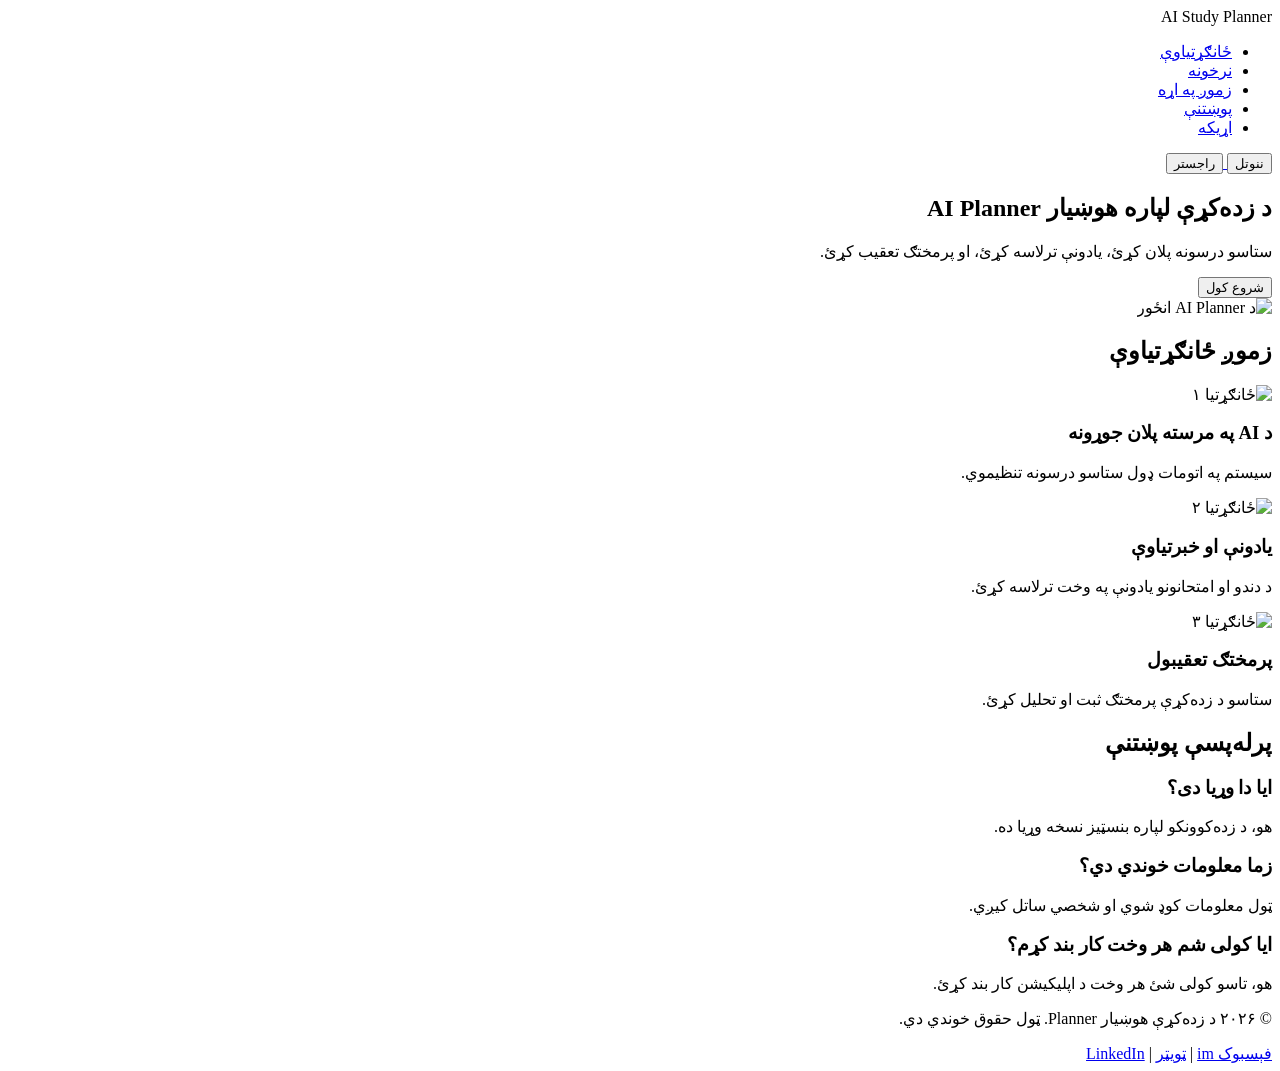
==== index.html @ 3a8d1bf9 "Add files via upload" ====
<!DOCTYPE html>
<html lang="ps">
<head>
    <meta charset="UTF-8">
    <meta name="viewport" content="width=device-width, initial-scale=1.0">
    <title>د زده‌کړې هوښیار Planner</title>
    <link rel="stylesheet" href="style/style.css">

    <html lang="ps" dir="rtl">
</head>
<body>

<header>
    <div class="logo">AI Study Planner</div>
    <nav>
        <ul>
            <li><a href="features.html">ځانګړتیاوې</a></li>
            <li><a href="pricing.html">نرخونه</a></li>
            <li><a href="about.html">زموږ په اړه</a></li>
            <li><a href="faq.html">پوښتنې</a></li>
            <li><a href="contact.html">اړیکه</a></li>
        </ul>
    </nav>
    <div class="auth-buttons">
         <a href="login.html">
            <button class="login">ننوتل</button>
         </a>
         <a href="signup.html"> <button class="signup">راجستر</button></a>
        
    </div>
</header>

<section class="hero">
    <div class="hero-text">
        <h1>د زده‌کړې لپاره هوښیار AI Planner</h1>
        <p>ستاسو درسونه پلان کړئ، یادونې ترلاسه کړئ، او پرمختګ تعقیب کړئ.</p>
        <button>شروع کول</button>
    </div>
    <div class="hero-image">
        <img src="images/hero.png" alt="د AI Planner انځور">
    </div>
</section>

<section class="features">
    <h2>زموږ ځانګړتیاوې</h2>
    <div class="feature-cards">
        <div class="feature-card">
            <img src="images/feature1.png" alt="ځانګړتیا ۱">
            <h3>د AI په مرسته پلان جوړونه</h3>
            <p>سیستم په اتومات ډول ستاسو درسونه تنظیموي.</p>
        </div>
        <div class="feature-card">
            <img src="images/feature2.png" alt="ځانګړتیا ۲">
            <h3>یادونې او خبرتیاوې</h3>
            <p>د دندو او امتحانونو یادونې په وخت ترلاسه کړئ.</p>
        </div>
        <div class="feature-card">
            <img src="images/feature3.png" alt="ځانګړتیا ۳">
            <h3>پرمختګ تعقیبول</h3>
            <p>ستاسو د زده‌کړې پرمختګ ثبت او تحلیل کړئ.</p>
        </div>
    </div>
</section>

<!-- Demo Section
<section class="demo">
    <h2>د اپلیکیشن نمونې</h2>
    <video src="images/demo.mp4" controls width="400"></video>
</section> -->
<section class="faq">
    <h2>پرله‌پسې پوښتنې</h2>
    <div class="faq-item">
        <h3>ایا دا وړیا دی؟</h3>
        <p>هو، د زده‌کوونکو لپاره بنسټیز نسخه وړیا ده.</p>
    </div>
    <div class="faq-item">
        <h3>زما معلومات خوندي دي؟</h3>
        <p>ټول معلومات کوډ شوي او شخصي ساتل کیږي.</p>
    </div>
    <div class="faq-item">
        <h3>ایا کولی شم هر وخت کار بند کړم؟</h3>
        <p>هو، تاسو کولی شئ هر وخت د اپلیکیشن کار بند کړئ.</p>
    </div>
</section>

<footer>
    <p>© ۲۰۲۶ د زده‌کړې هوښیار Planner. ټول حقوق خوندي دي.</p>
    <div class="social">
        <a href="#">فېسبوک im</a> |
        <a href="#">ټویټر</a> |
        <a href="#">LinkedIn</a>
    </div>
</footer>

</body>
</html>
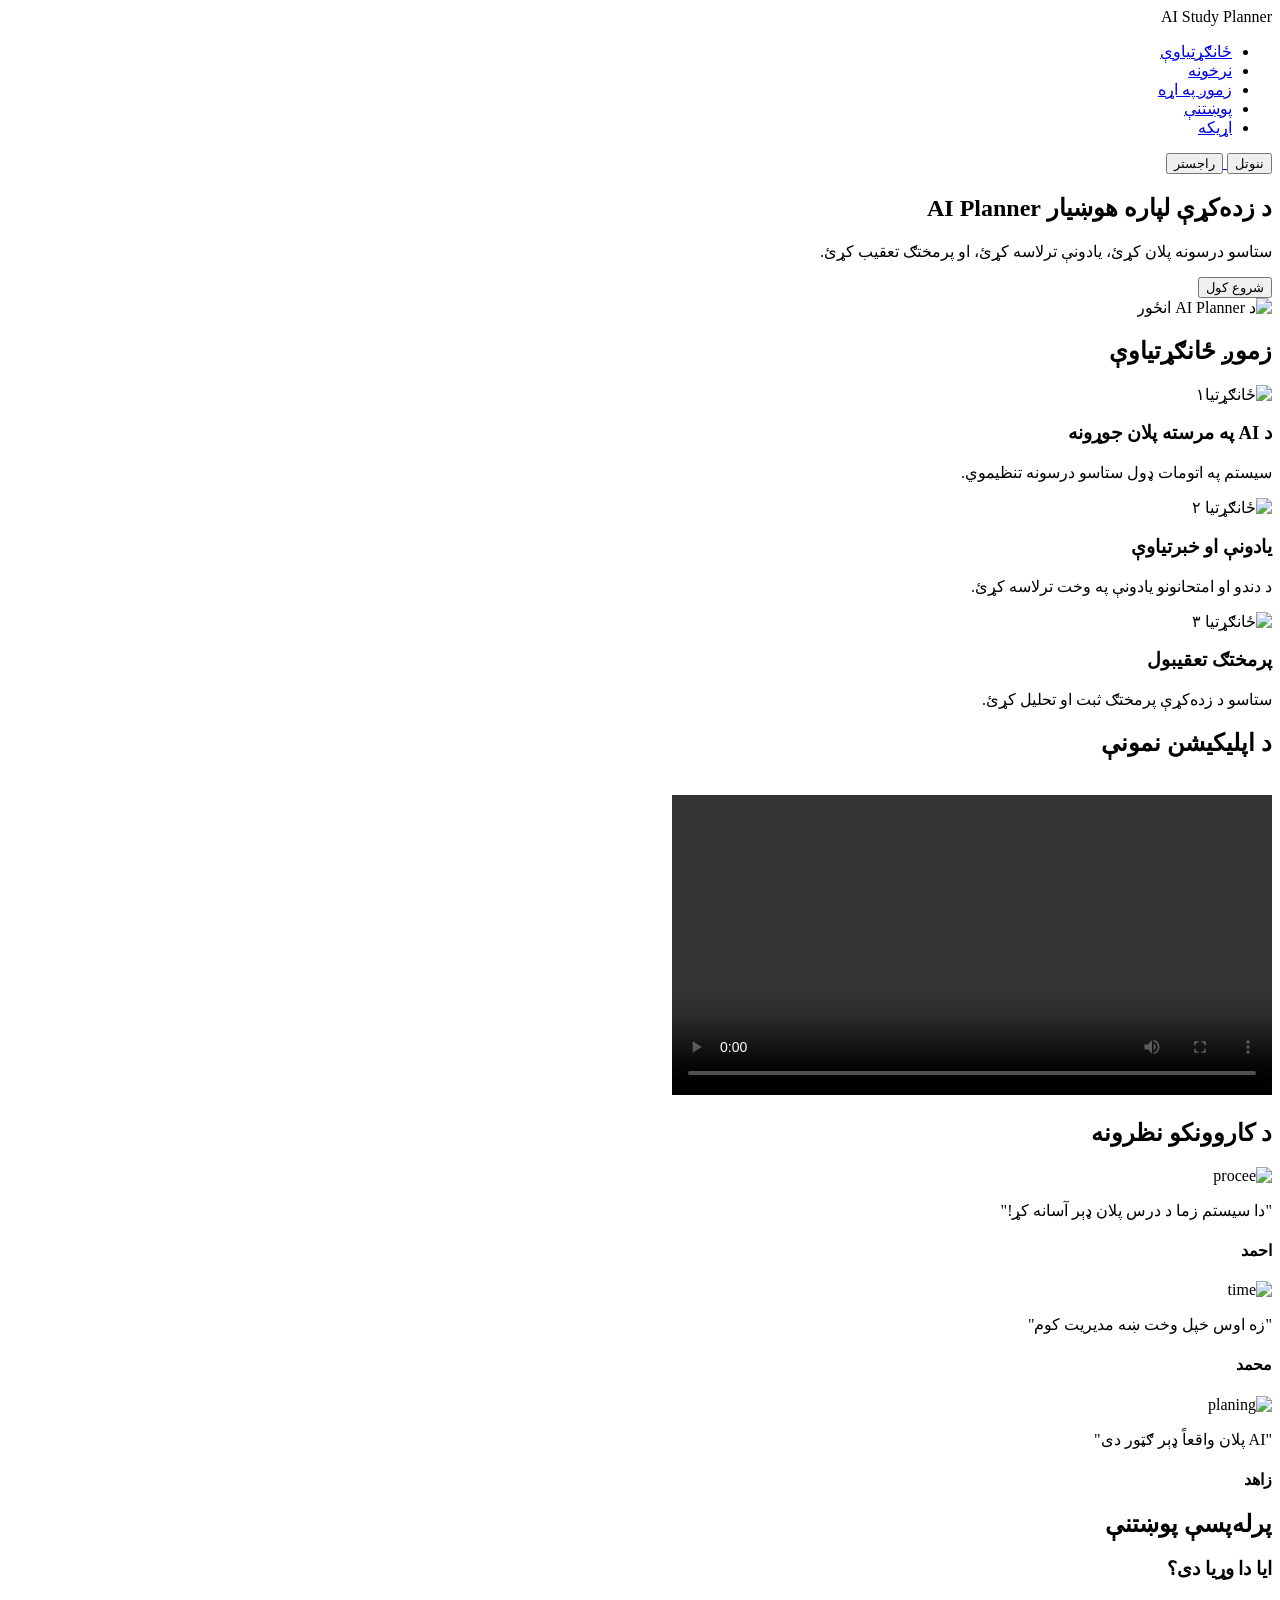
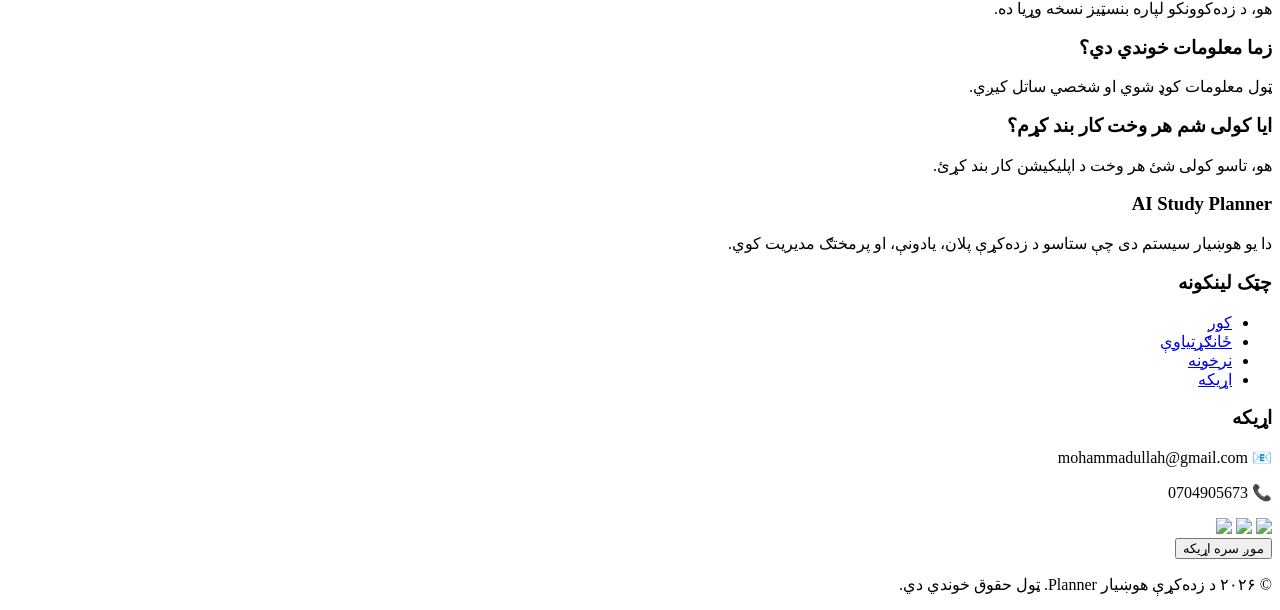
==== commit 0196ec31: "Add files via upload" ====
--- a/index.html
+++ b/index.html
@@ -10,17 +10,19 @@
 </head>
 <body>
 
-<header>
+ <header>
     <div class="logo">AI Study Planner</div>
-    <nav>
-        <ul>
+     <nav>
+        <ul> 
+           
             <li><a href="features.html">ځانګړتیاوې</a></li>
             <li><a href="pricing.html">نرخونه</a></li>
+
             <li><a href="about.html">زموږ په اړه</a></li>
             <li><a href="faq.html">پوښتنې</a></li>
             <li><a href="contact.html">اړیکه</a></li>
         </ul>
-    </nav>
+     </nav> 
     <div class="auth-buttons">
          <a href="login.html">
             <button class="login">ننوتل</button>
@@ -28,7 +30,7 @@
          <a href="signup.html"> <button class="signup">راجستر</button></a>
         
     </div>
-</header>
+</header> 
 
 <section class="hero">
     <div class="hero-text">
@@ -45,7 +47,7 @@
     <h2>زموږ ځانګړتیاوې</h2>
     <div class="feature-cards">
         <div class="feature-card">
-            <img src="images/feature1.png" alt="ځانګړتیا ۱">
+            <img src="images/feature1.png" alt="ځانګړتیا۱">
             <h3>د AI په مرسته پلان جوړونه</h3>
             <p>سیستم په اتومات ډول ستاسو درسونه تنظیموي.</p>
         </div>
@@ -62,11 +64,38 @@
     </div>
 </section>
 
-<!-- Demo Section
+
 <section class="demo">
-    <h2>د اپلیکیشن نمونې</h2>
-    <video src="images/demo.mp4" controls width="400"></video>
-</section> -->
+    <h2>د اپلیکیشن نمونې</h2><br>
+    
+    <video src="images/audio/A.I. Study plnner).mp4" controls width="600" height="300"></video>
+</section>
+<section class="testimonials">
+    <h2>د کاروونکو نظرونه</h2>
+
+
+    <div class="testimonial-container">
+
+        <div class="testimonial">
+            <img src="images/icon/studying.png" alt="procee" width="100" height="100">
+            <p>"دا سیستم زما د درس پلان ډېر آسانه کړ!"</p>
+            <h4>احمد</h4>
+        </div>
+
+        <div class="testimonial">
+            <img src="images/icon/time-mangement.png" alt="time" width="100" height="100">
+            <p>"زه اوس خپل وخت ښه مدیریت کوم"</p>
+            <h4>محمد</h4>
+        </div>
+
+        <div class="testimonial">
+            <img src="images/icon/process.png" alt=" planing" width="100" height="100">
+            <p>"AI پلان واقعاً ډېر ګټور دی"</p>
+            <h4>زاهد</h4>
+        </div>
+
+    </div>
+</section>
 <section class="faq">
     <h2>پرله‌پسې پوښتنې</h2>
     <div class="faq-item">
@@ -83,14 +112,57 @@
     </div>
 </section>
 
-<footer>
-    <p>© ۲۰۲۶ د زده‌کړې هوښیار Planner. ټول حقوق خوندي دي.</p>
-    <div class="social">
-        <a href="#">فېسبوک im</a> |
-        <a href="#">ټویټر</a> |
-        <a href="#">LinkedIn</a>
+<footer class="footer">
+
+    <div class="footer-container">
+
+    
+        <div class="footer-box">
+            <h3>AI Study Planner</h3>
+            <p>
+                دا یو هوښیار سیستم دی چې ستاسو د زده‌کړې پلان، یادونې،
+                او پرمختګ مدیریت کوي.
+            </p>
+        </div>
+
+    
+        <div class="footer-box">
+            <h3>چټک لینکونه</h3>
+            <ul>
+                <li><a href="index.html">کور</a></li>
+                <li><a href="features.html">ځانګړتیاوې</a></li>
+                <li><a href="pricing.html">نرخونه</a></li>
+                <li><a href="contact.html">اړیکه</a></li>
+            </ul>
+        </div>
+
+    
+        <div class="footer-box">
+            <h3>اړیکه</h3>
+            <p>📧 mohammadullah@gmail.com</p>
+            <p>📞 0704905673</p>
+
+        
+            <div class="social-icons">
+                <a href="#"><img src="images/icon/facebook.png"></a>
+                <a href="#"><img src="images/icon/emil copy.png"></a>
+                <a href="#"><img src="images/icon/icons8-linkedin.png"></a>
+            </div>
+
+        
+            <button class="footer-btn">موږ سره اړیکه</button>
+        </div>
+
     </div>
+
+
+    <div class="footer-bottom">
+        <p>© ۲۰۲۶ د زده‌کړې هوښیار Planner. ټول حقوق خوندي دي.</p>
+    </div>
+
 </footer>
+
+
 
 </body>
 </html>
